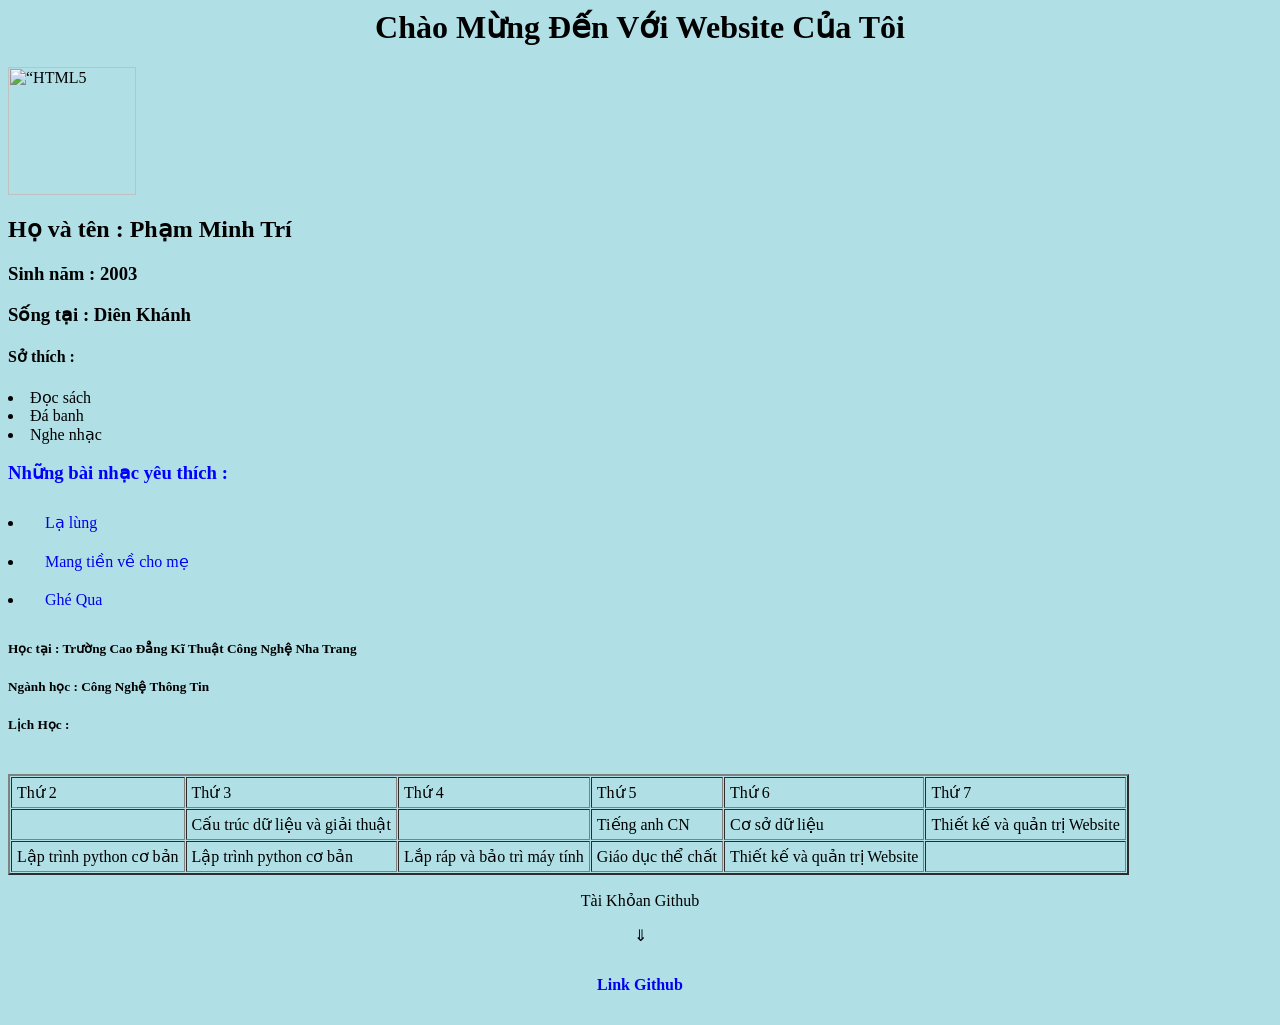
==== gioi-thieu.html @ 63fdd161 "Create gioi-thieu.html" ====
<html>
<body>
<body style="background-color:powderblue;">
  		<title>
        		Profile
  		</title>
<style>
  div.a{
  text-align: center;
  }
</style>
<div class="a">
               <h1>
               		Chào Mừng Đến Với Website Của Tôi
               </h1>
</div>
               <img src=https://avatars.githubusercontent.com/u/103323420?s=400&u=12b745312a41b7db3fab25d2dbd4dcf606dabef3&v=4=w1068-h667-no?authuser=0” alt=“HTML5 Icon” style=“width:128px;height:128px;”>
               <h2>
               		Họ và tên  : Phạm Minh Trí 
               </h2>
               <h3>
               		Sinh năm : 2003
			   </h3>
               <h3>
               		Sống tại : Diên Khánh
               </h3>
               <h4>
               		Sở thích :
               </h4>
               <li>
               		Đọc sách
               </li>
               <li>
               		Đá  banh
               </li>
               <li>
               		Nghe nhạc
               </li>
               <h3 style="color:blue;"> Những bài nhạc yêu thích :</h3>
<style>
a:link, a:visited {
  background-color: AntiqueWhite1;
  color:puple;
  padding: 10px 15px;
  text-align: center;
  text-decoration: none;
  display: inline-block;
}

a:hover, a:active {
  background-color: pink;
}
</style>
               <li>
               <a href = " https://www.youtube.com/watch?v=F5tS5m86bOI " > Lạ lùng </a>
               </li>
               <li>
               <a href = " https://www.youtube.com/watch?v=UVbv-PJXm14 " > Mang tiền về cho mẹ </a>
               </li>
               <li>
               <a href = " https://www.youtube.com/watch?v=zEWSSod0zTY " > Ghé Qua </a>
               </li>
               <h5>
            		Học tại : Trường Cao Đẳng Kĩ Thuật Công Nghệ Nha Trang
        	   </h5>
               <h5>
               		Ngành học : Công Nghệ Thông Tin
              </h5>
              <h5>
                    Lịch Học :
              </h5>
                    <table border="2" cellspacing="1" cellpadding="5">
          <tr>
              <td>Thứ 2</td>
              <td>Thứ 3</td>
              <td>Thứ 4</td>
              <td>Thứ 5</td>
              <td>Thứ 6</td>
              <td>Thứ 7</td>
          </tr>
          <tr>
              <td></td>
              <td>Cấu trúc dữ liệu và giải thuật</td>
              <td></td>
              <td>Tiếng anh CN</td>
              <td>Cơ sở dữ liệu</td>
              <td>Thiết kế và quản trị Website</td>
          </tr>
          <tr>
            <td>Lập trình python cơ bản</td>
              <td>Lập trình python cơ bản</td>
              <td>Lắp ráp và bảo trì máy tính</td>
              <td>Giáo dục thể chất</td>
              <td>Thiết kế và quản trị Website</td>
              <td></td>
          </tr>
      </table>
              
  <div class="a">
      <p> Tài Khỏan Github</p>
      <p>⇓<p>
      <h4>
      <a href= " https://github.com/PhamMinhTri20 " > Link Github </a>
      </h4>
  </div>
  
</body>
</html>
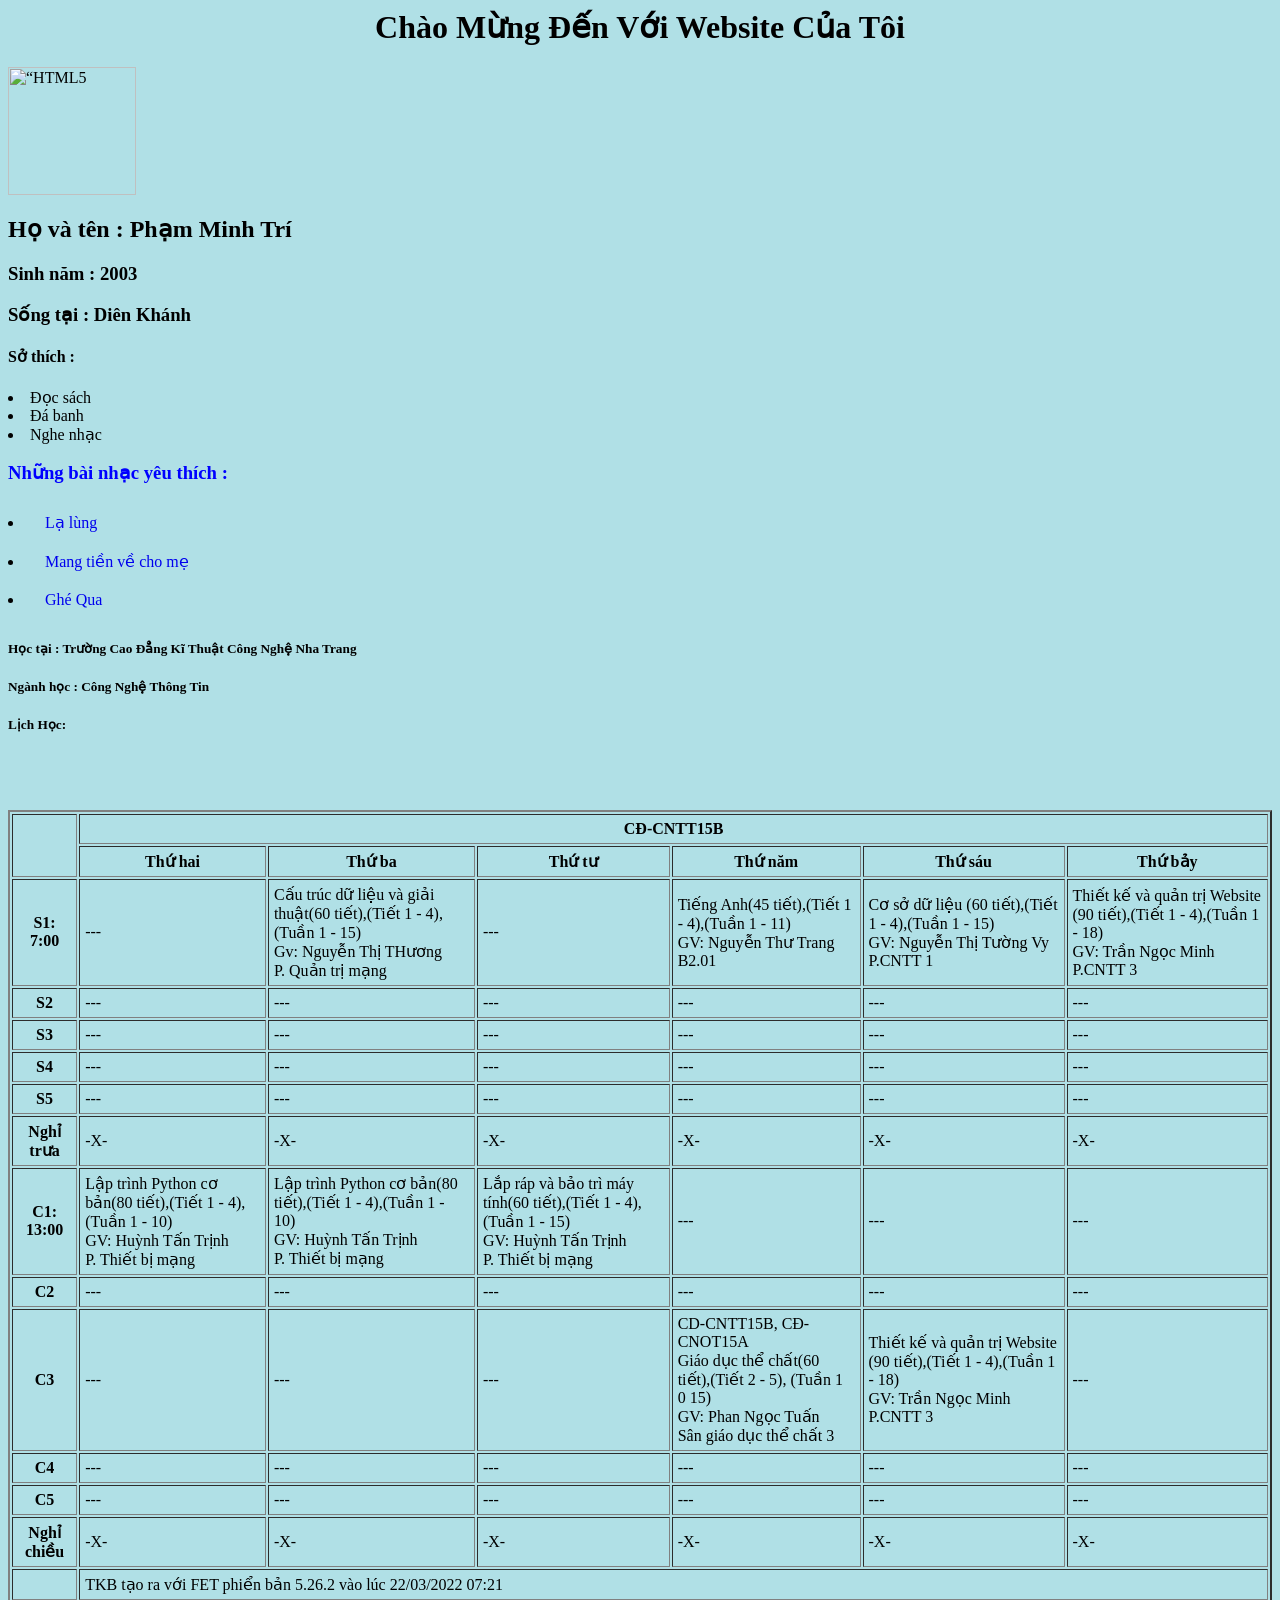
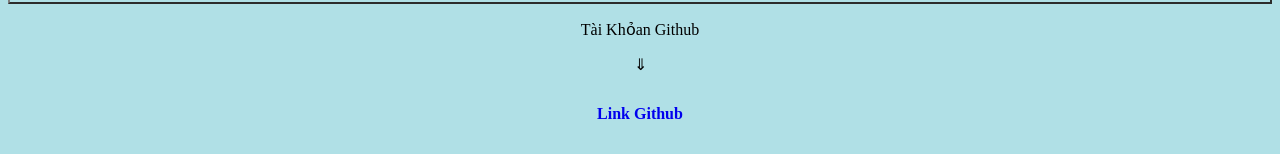
==== commit d32080df: "Update gioi-thieu.html" ====
--- a/gioi-thieu.html
+++ b/gioi-thieu.html
@@ -66,35 +66,137 @@
                <h5>
                		Ngành học : Công Nghệ Thông Tin
               </h5>
-              <h5>
-                    Lịch Học :
+             <h5>
+              Lịch Học:
               </h5>
-                    <table border="2" cellspacing="1" cellpadding="5">
-          <tr>
-              <td>Thứ 2</td>
-              <td>Thứ 3</td>
-              <td>Thứ 4</td>
-              <td>Thứ 5</td>
-              <td>Thứ 6</td>
-              <td>Thứ 7</td>
-          </tr>
-          <tr>
-              <td></td>
-              <td>Cấu trúc dữ liệu và giải thuật</td>
-              <td></td>
-              <td>Tiếng anh CN</td>
-              <td>Cơ sở dữ liệu</td>
-              <td>Thiết kế và quản trị Website</td>
-          </tr>
-          <tr>
-            <td>Lập trình python cơ bản</td>
-              <td>Lập trình python cơ bản</td>
-              <td>Lắp ráp và bảo trì máy tính</td>
-              <td>Giáo dục thể chất</td>
-              <td>Thiết kế và quản trị Website</td>
-              <td></td>
-          </tr>
-      </table>
+              <table border="2" cellspacing="2" cellpadding="5">
+    <tr>
+    	<td rowspan="2"></td>
+        <th colspan="6">CĐ-CNTT15B</th>
+    </tr>
+    <tr>
+ 
+        <th>Thứ hai</th>
+        <th>Thứ ba</th>
+        <th>Thứ tư</th> 
+        <th>Thứ năm</th>
+        <th>Thứ sáu</th>
+        <th>Thứ bảy</th>
+    </tr>
+    <tr>
+    	<th>S1: 7:00</th>
+    	<td>---</td>
+        <td>Cấu trúc dữ liệu và giải thuật(60 tiết),(Tiết 1 - 4),(Tuần 1 - 15)<br> Gv: Nguyễn Thị THương<br> P. Quản trị mạng</td>
+        <td>---</td>
+        <td>Tiếng Anh(45 tiết),(Tiết 1 - 4),(Tuần 1 - 11)<br> GV: Nguyễn Thư Trang <br> B2.01 </td>
+        <td>Cơ sở dữ liệu (60 tiết),(Tiết 1 - 4),(Tuần 1 - 15)<br>GV: Nguyễn Thị Tường Vy <br> P.CNTT 1</td>
+        <td>Thiết kế và quản trị Website (90 tiết),(Tiết 1 - 4),(Tuần 1 - 18) <br> GV: Trần Ngọc Minh <br> P.CNTT 3</td>
+    </tr>
+    <tr>
+    	<th>S2</th>
+        <td>---</td>
+        <td>---</td>
+        <td>---</td>
+        <td>---</td>
+        <td>---</td>
+        <td>---</td>
+    </tr>
+    <tr>
+    	<th>S3</th>
+        <td>---</td>
+        <td>---</td>
+        <td>---</td>
+        <td>---</td>
+        <td>---</td>
+        <td>---</td>
+    </tr>
+    <tr>
+    	<th>S4</th>
+        <td>---</td>
+        <td>---</td>
+        <td>---</td>
+        <td>---</td>
+        <td>---</td>
+        <td>---</td>
+    </tr>
+    <tr>
+    	<th>S5</th>
+        <td>---</td>
+        <td>---</td>
+        <td>---</td>
+        <td>---</td>
+        <td>---</td>
+        <td>---</td>
+    </tr>
+    <tr>
+    	<th>Nghỉ trưa</th>
+        <td>-X-</td>
+        <td>-X-</td>
+        <td>-X-</td>
+        <td>-X-</td>
+        <td>-X-</td>
+        <td>-X-</td>
+    </tr>
+    <tr>
+    	<th>C1: 13:00</th>
+        <td>Lập trình Python cơ bản(80 tiết),(Tiết 1 - 4),(Tuần 1 - 10) <br> GV: Huỳnh Tấn Trịnh <br> P. Thiết bị mạng</td>
+        <td>Lập trình Python cơ bản(80 tiết),(Tiết 1 - 4),(Tuần 1 - 10) <br> GV: Huỳnh Tấn Trịnh <br> P. Thiết bị mạng</td>
+        <td>Lắp ráp và bảo trì máy tính(60 tiết),(Tiết 1 - 4),(Tuần 1 - 15) <br> GV: Huỳnh Tấn Trịnh <br> P. Thiết bị mạng</td>
+        <td>---</td>
+        <td>---</td>
+        <td>---</td>
+    </tr>
+    <tr>
+    	<th>C2</th>
+        <td>---</td>
+        <td>---</td>
+        <td>---</td>
+        <td>---</td>
+        <td>---</td>
+        <td>---</td>
+    </tr>
+    <tr>
+    	<th>C3</th>
+        <td>---</td>
+        <td>---</td>
+        <td>---</td>
+        <td>CD-CNTT15B, CĐ-CNOT15A <br> Giáo dục thể chất(60 tiết),(Tiết 2 - 5), (Tuần 1 0 15) <br> GV: Phan Ngọc Tuấn <br> Sân giáo dục thể chất 3</td>
+        <td>Thiết kế và quản trị Website (90 tiết),(Tiết 1 - 4),(Tuần 1 - 18) <br> GV: Trần Ngọc Minh <br> P.CNTT 3</td>
+        <td>---</td>
+    </tr>
+    <tr>
+    	<th>C4</th>
+        <td>---</td>
+        <td>---</td>
+        <td>---</td>
+        <td>---</td>
+        <td>---</td>
+        <td>---</td>
+    </tr>
+    <tr>
+    	<th>C5</th>
+        <td>---</td>
+        <td>---</td>
+        <td>---</td>
+        <td>---</td>
+        <td>---</td>
+        <td>---</td>
+    </tr>
+    <tr>
+    	<th>Nghỉ chiều</th>
+        <td>-X-</td>
+        <td>-X-</td>
+        <td>-X-</td>
+        <td>-X-</td>
+        <td>-X-</td>
+        <td>-X-</td>
+    </tr>
+    <tr>
+    	<td></td>
+        <td colspan="6">TKB tạo ra với FET phiển bản 5.26.2 vào lúc 22/03/2022 07:21</td>
+    </tr>
+    
+</table>
               
   <div class="a">
       <p> Tài Khỏan Github</p>
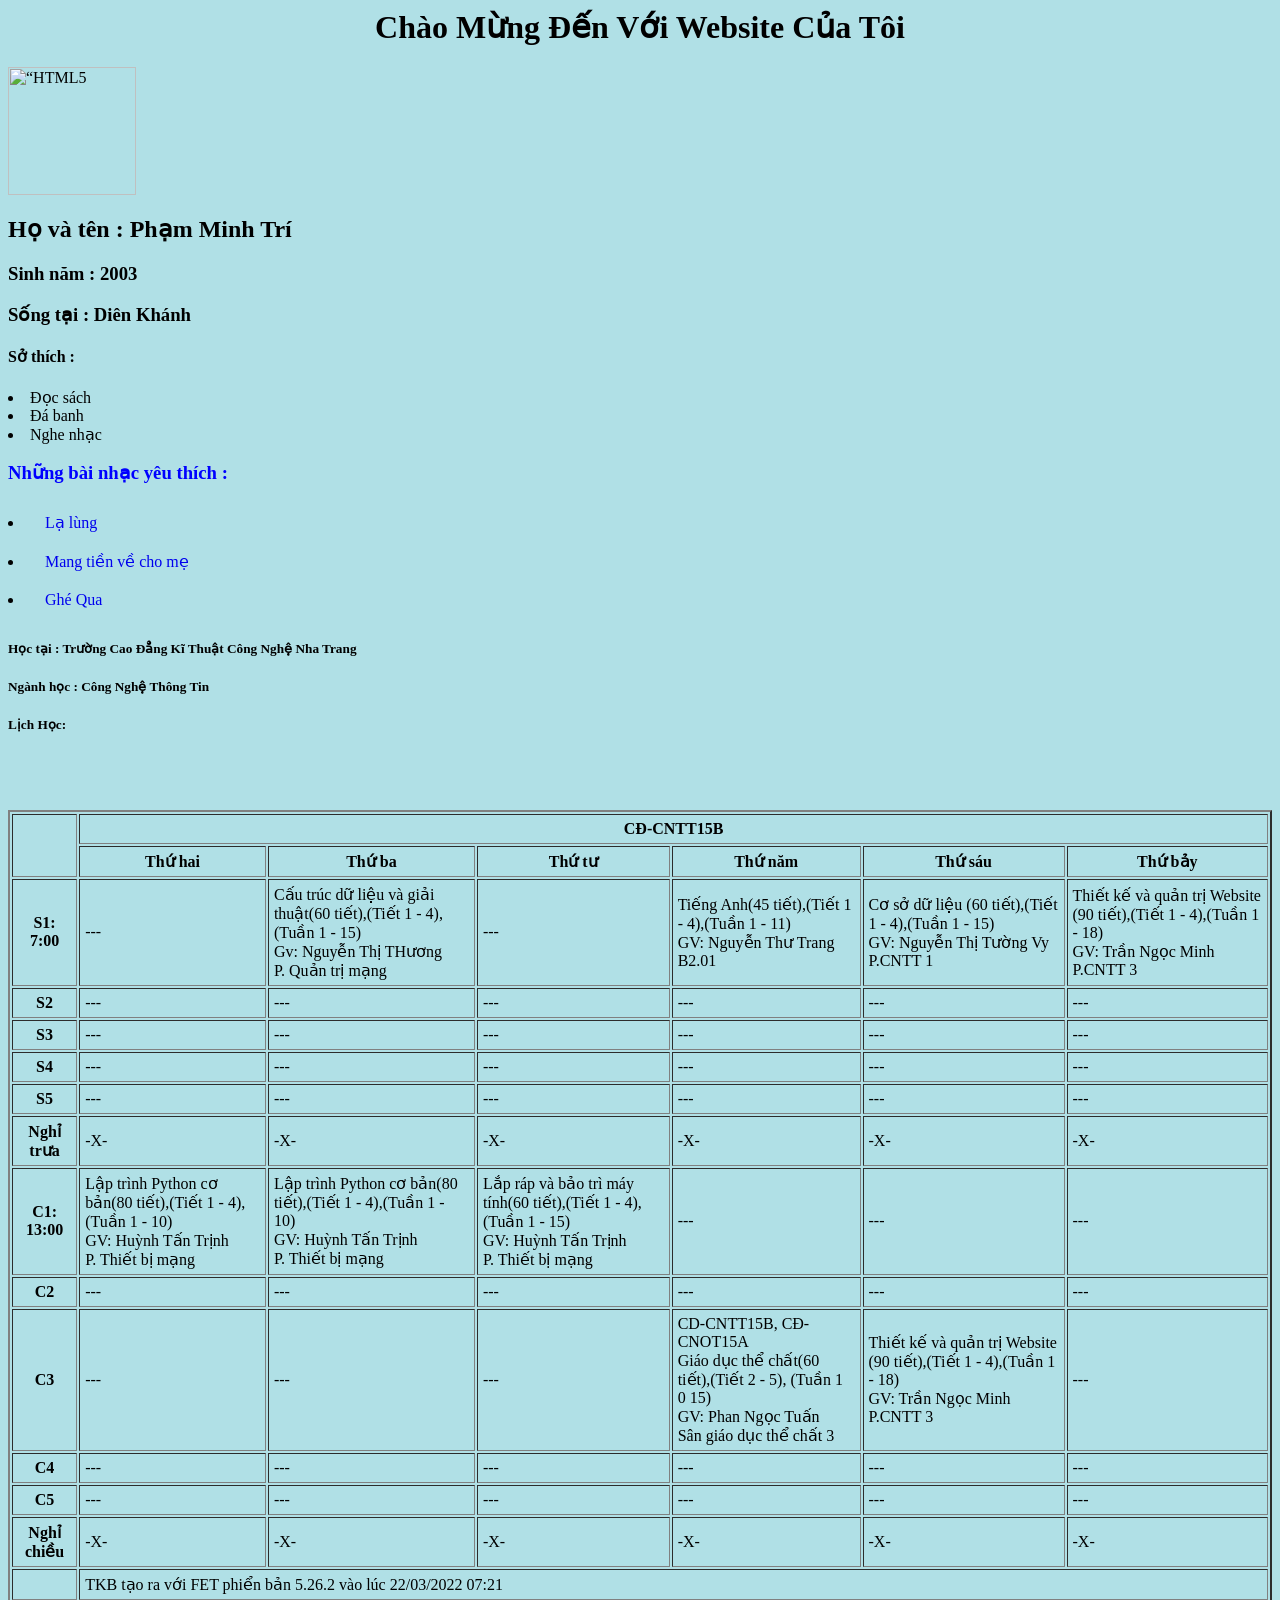
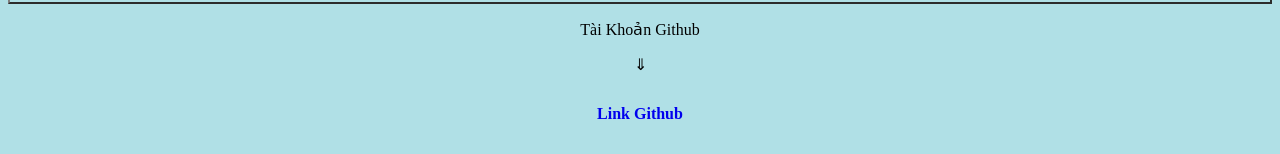
==== commit b7659bcc: "Update gioi-thieu.html" ====
--- a/gioi-thieu.html
+++ b/gioi-thieu.html
@@ -199,7 +199,7 @@
 </table>
               
   <div class="a">
-      <p> Tài Khỏan Github</p>
+      <p> Tài Khoản Github</p>
       <p>⇓<p>
       <h4>
       <a href= " https://github.com/PhamMinhTri20 " > Link Github </a>
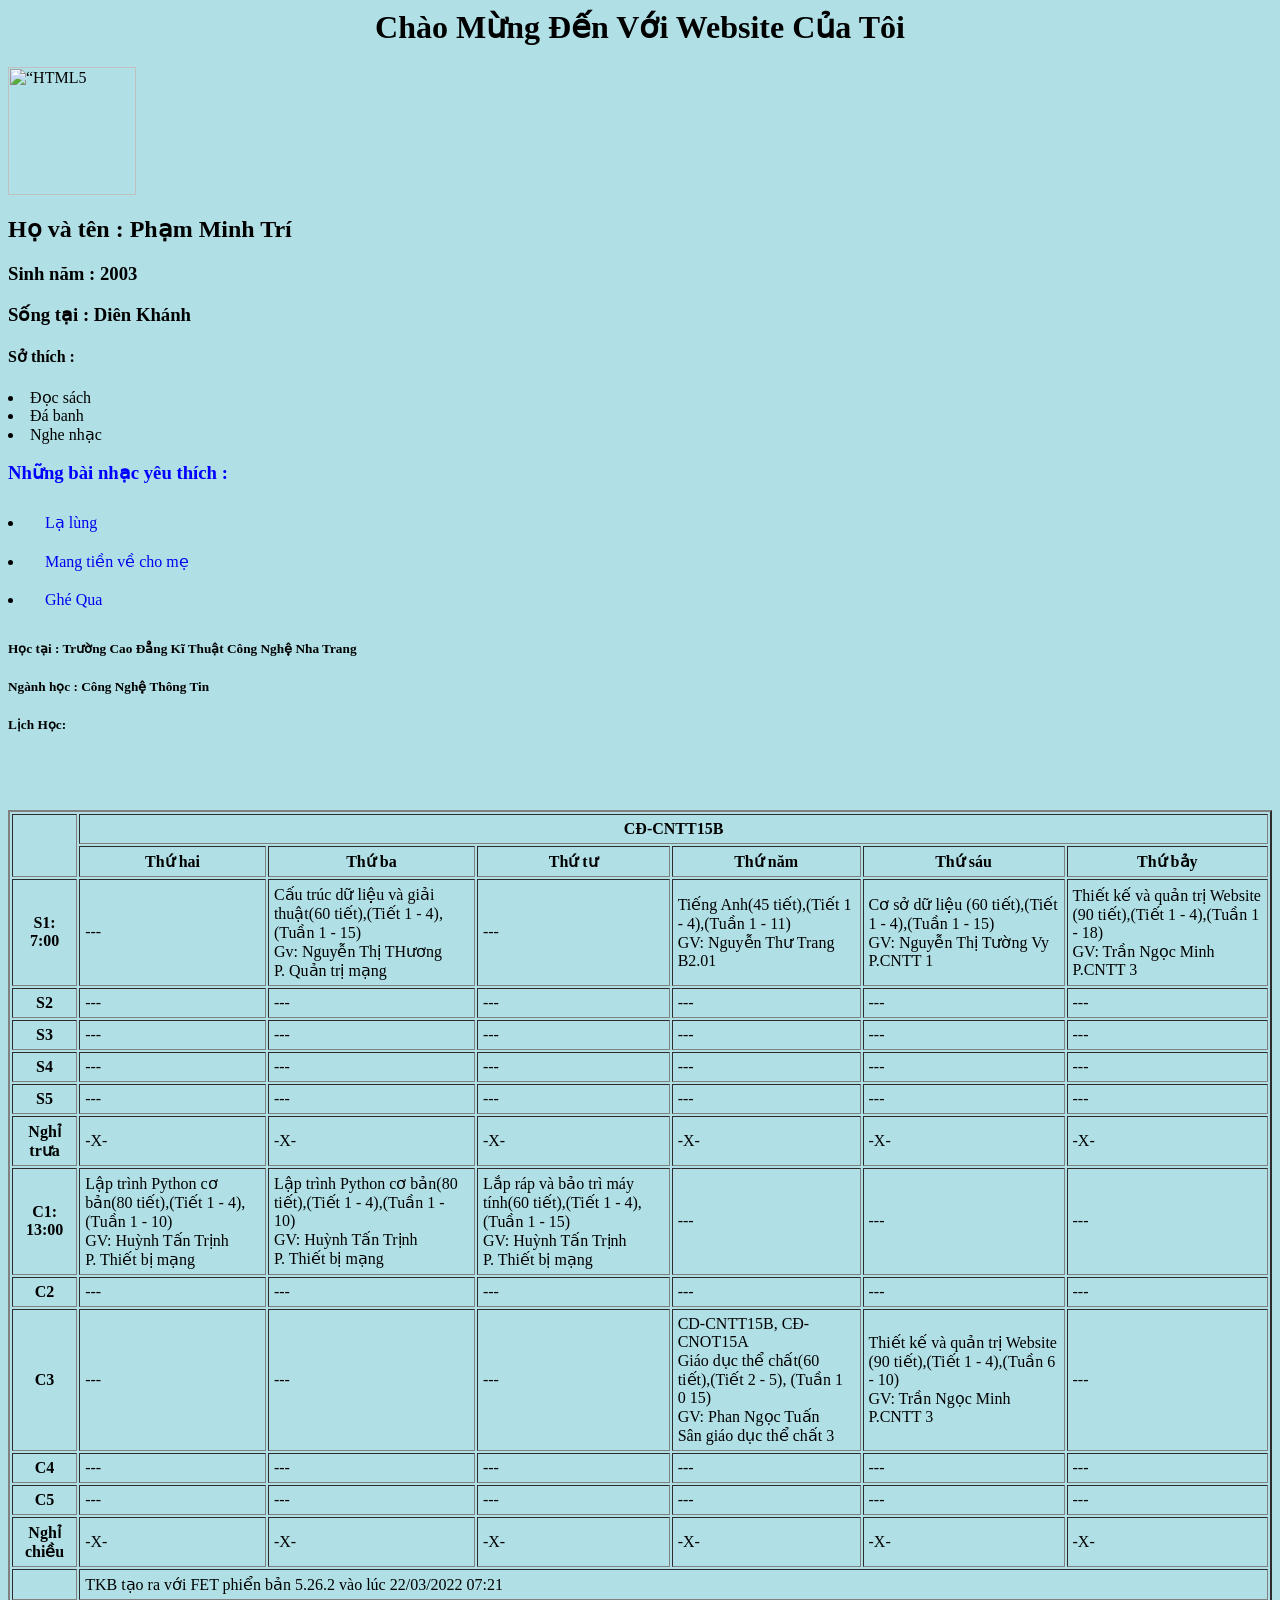
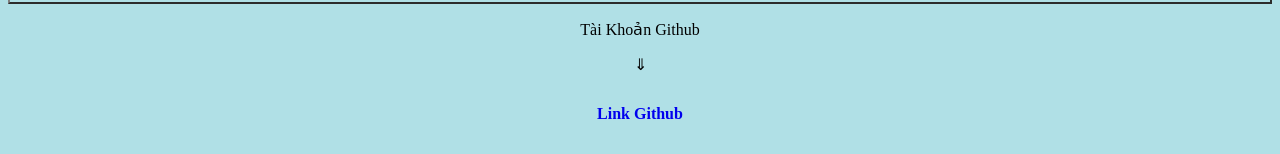
==== commit 7c6caca9: "Update gioi-thieu.html" ====
--- a/gioi-thieu.html
+++ b/gioi-thieu.html
@@ -161,7 +161,7 @@
         <td>---</td>
         <td>---</td>
         <td>CD-CNTT15B, CĐ-CNOT15A <br> Giáo dục thể chất(60 tiết),(Tiết 2 - 5), (Tuần 1 0 15) <br> GV: Phan Ngọc Tuấn <br> Sân giáo dục thể chất 3</td>
-        <td>Thiết kế và quản trị Website (90 tiết),(Tiết 1 - 4),(Tuần 1 - 18) <br> GV: Trần Ngọc Minh <br> P.CNTT 3</td>
+        <td>Thiết kế và quản trị Website (90 tiết),(Tiết 1 - 4),(Tuần 6 - 10) <br> GV: Trần Ngọc Minh <br> P.CNTT 3</td>
         <td>---</td>
     </tr>
     <tr>
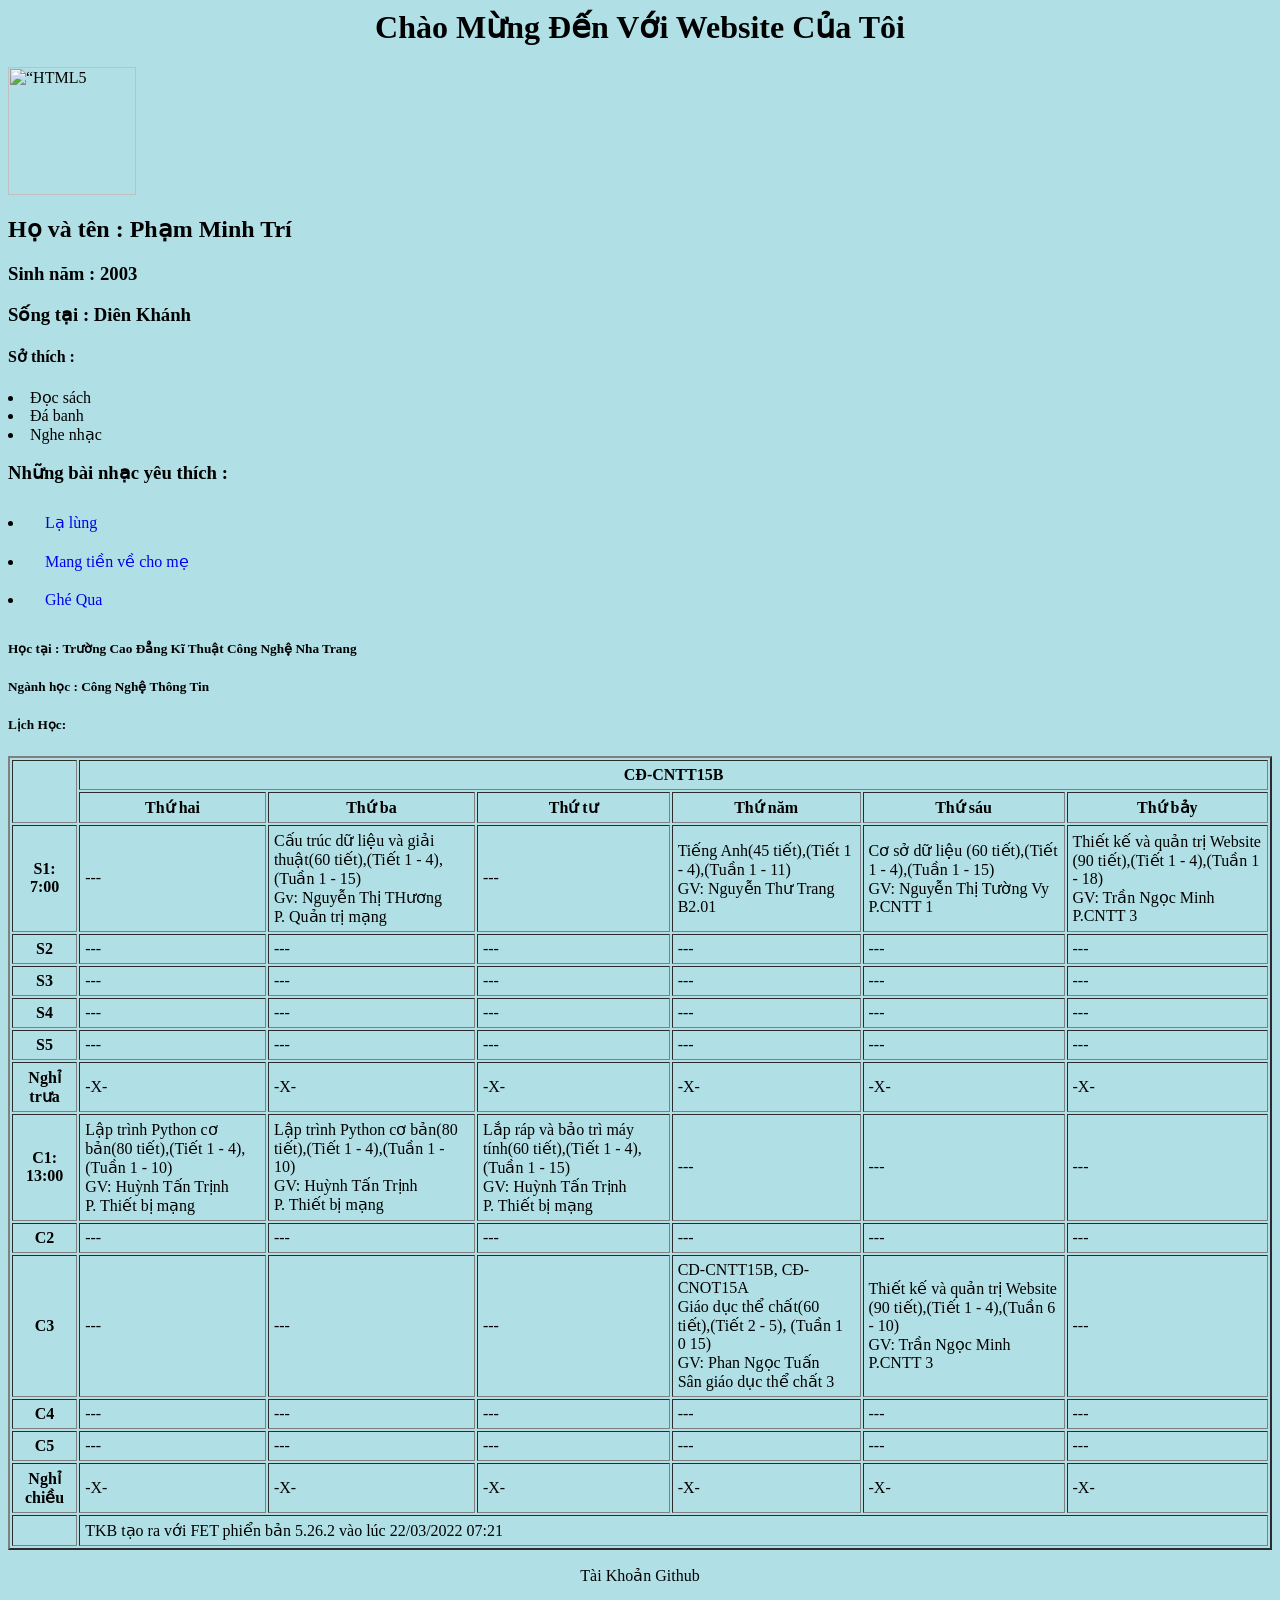
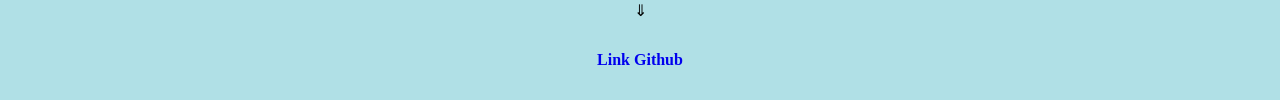
==== commit c43fda6f: "Update gioi-thieu.html" ====
--- a/gioi-thieu.html
+++ b/gioi-thieu.html
@@ -1,210 +1,213 @@
 <html>
-<body>
-<body style="background-color:powderblue;">
-  		<title>
-        		Profile
-  		</title>
-<style>
-  div.a{
-  text-align: center;
-  }
-</style>
-<div class="a">
-               <h1>
-               		Chào Mừng Đến Với Website Của Tôi
-               </h1>
-</div>
-               <img src=https://avatars.githubusercontent.com/u/103323420?s=400&u=12b745312a41b7db3fab25d2dbd4dcf606dabef3&v=4=w1068-h667-no?authuser=0” alt=“HTML5 Icon” style=“width:128px;height:128px;”>
-               <h2>
-               		Họ và tên  : Phạm Minh Trí 
-               </h2>
-               <h3>
-               		Sinh năm : 2003
-			   </h3>
-               <h3>
-               		Sống tại : Diên Khánh
-               </h3>
-               <h4>
-               		Sở thích :
-               </h4>
-               <li>
-               		Đọc sách
-               </li>
-               <li>
-               		Đá  banh
-               </li>
-               <li>
-               		Nghe nhạc
-               </li>
-               <h3 style="color:blue;"> Những bài nhạc yêu thích :</h3>
-<style>
-a:link, a:visited {
-  background-color: AntiqueWhite1;
-  color:puple;
-  padding: 10px 15px;
-  text-align: center;
-  text-decoration: none;
-  display: inline-block;
-}
+    <head>
+        <title>Profile</title>
+    </head>
+    <body>
+    <body style="background-color:powderblue;">
+    <style>
+    div.a{
+    text-align: center;
+    }
 
-a:hover, a:active {
-  background-color: pink;
-}
-</style>
-               <li>
-               <a href = " https://www.youtube.com/watch?v=F5tS5m86bOI " > Lạ lùng </a>
-               </li>
-               <li>
-               <a href = " https://www.youtube.com/watch?v=UVbv-PJXm14 " > Mang tiền về cho mẹ </a>
-               </li>
-               <li>
-               <a href = " https://www.youtube.com/watch?v=zEWSSod0zTY " > Ghé Qua </a>
-               </li>
-               <h5>
-            		Học tại : Trường Cao Đẳng Kĩ Thuật Công Nghệ Nha Trang
-        	   </h5>
-               <h5>
-               		Ngành học : Công Nghệ Thông Tin
-              </h5>
-             <h5>
-              Lịch Học:
-              </h5>
-              <table border="2" cellspacing="2" cellpadding="5">
-    <tr>
-    	<td rowspan="2"></td>
-        <th colspan="6">CĐ-CNTT15B</th>
-    </tr>
-    <tr>
- 
-        <th>Thứ hai</th>
-        <th>Thứ ba</th>
-        <th>Thứ tư</th> 
-        <th>Thứ năm</th>
-        <th>Thứ sáu</th>
-        <th>Thứ bảy</th>
-    </tr>
-    <tr>
-    	<th>S1: 7:00</th>
-    	<td>---</td>
-        <td>Cấu trúc dữ liệu và giải thuật(60 tiết),(Tiết 1 - 4),(Tuần 1 - 15)<br> Gv: Nguyễn Thị THương<br> P. Quản trị mạng</td>
-        <td>---</td>
-        <td>Tiếng Anh(45 tiết),(Tiết 1 - 4),(Tuần 1 - 11)<br> GV: Nguyễn Thư Trang <br> B2.01 </td>
-        <td>Cơ sở dữ liệu (60 tiết),(Tiết 1 - 4),(Tuần 1 - 15)<br>GV: Nguyễn Thị Tường Vy <br> P.CNTT 1</td>
-        <td>Thiết kế và quản trị Website (90 tiết),(Tiết 1 - 4),(Tuần 1 - 18) <br> GV: Trần Ngọc Minh <br> P.CNTT 3</td>
-    </tr>
-    <tr>
-    	<th>S2</th>
-        <td>---</td>
-        <td>---</td>
-        <td>---</td>
-        <td>---</td>
-        <td>---</td>
-        <td>---</td>
-    </tr>
-    <tr>
-    	<th>S3</th>
-        <td>---</td>
-        <td>---</td>
-        <td>---</td>
-        <td>---</td>
-        <td>---</td>
-        <td>---</td>
-    </tr>
-    <tr>
-    	<th>S4</th>
-        <td>---</td>
-        <td>---</td>
-        <td>---</td>
-        <td>---</td>
-        <td>---</td>
-        <td>---</td>
-    </tr>
-    <tr>
-    	<th>S5</th>
-        <td>---</td>
-        <td>---</td>
-        <td>---</td>
-        <td>---</td>
-        <td>---</td>
-        <td>---</td>
-    </tr>
-    <tr>
-    	<th>Nghỉ trưa</th>
-        <td>-X-</td>
-        <td>-X-</td>
-        <td>-X-</td>
-        <td>-X-</td>
-        <td>-X-</td>
-        <td>-X-</td>
-    </tr>
-    <tr>
-    	<th>C1: 13:00</th>
-        <td>Lập trình Python cơ bản(80 tiết),(Tiết 1 - 4),(Tuần 1 - 10) <br> GV: Huỳnh Tấn Trịnh <br> P. Thiết bị mạng</td>
-        <td>Lập trình Python cơ bản(80 tiết),(Tiết 1 - 4),(Tuần 1 - 10) <br> GV: Huỳnh Tấn Trịnh <br> P. Thiết bị mạng</td>
-        <td>Lắp ráp và bảo trì máy tính(60 tiết),(Tiết 1 - 4),(Tuần 1 - 15) <br> GV: Huỳnh Tấn Trịnh <br> P. Thiết bị mạng</td>
-        <td>---</td>
-        <td>---</td>
-        <td>---</td>
-    </tr>
-    <tr>
-    	<th>C2</th>
-        <td>---</td>
-        <td>---</td>
-        <td>---</td>
-        <td>---</td>
-        <td>---</td>
-        <td>---</td>
-    </tr>
-    <tr>
-    	<th>C3</th>
-        <td>---</td>
-        <td>---</td>
-        <td>---</td>
-        <td>CD-CNTT15B, CĐ-CNOT15A <br> Giáo dục thể chất(60 tiết),(Tiết 2 - 5), (Tuần 1 0 15) <br> GV: Phan Ngọc Tuấn <br> Sân giáo dục thể chất 3</td>
-        <td>Thiết kế và quản trị Website (90 tiết),(Tiết 1 - 4),(Tuần 6 - 10) <br> GV: Trần Ngọc Minh <br> P.CNTT 3</td>
-        <td>---</td>
-    </tr>
-    <tr>
-    	<th>C4</th>
-        <td>---</td>
-        <td>---</td>
-        <td>---</td>
-        <td>---</td>
-        <td>---</td>
-        <td>---</td>
-    </tr>
-    <tr>
-    	<th>C5</th>
-        <td>---</td>
-        <td>---</td>
-        <td>---</td>
-        <td>---</td>
-        <td>---</td>
-        <td>---</td>
-    </tr>
-    <tr>
-    	<th>Nghỉ chiều</th>
-        <td>-X-</td>
-        <td>-X-</td>
-        <td>-X-</td>
-        <td>-X-</td>
-        <td>-X-</td>
-        <td>-X-</td>
-    </tr>
-    <tr>
-    	<td></td>
-        <td colspan="6">TKB tạo ra với FET phiển bản 5.26.2 vào lúc 22/03/2022 07:21</td>
-    </tr>
+    h1:hover{
+        color: blueviolet;
+    }
+    </style>
+    <div class="a">
+                <h1>
+                        Chào Mừng Đến Với Website Của Tôi
+                </h1>
+    </div>
+                <img src=https://avatars.githubusercontent.com/u/103323420?s=400&u=12b745312a41b7db3fab25d2dbd4dcf606dabef3&v=4=w1068-h667-no?authuser=0” alt=“HTML5 Icon” style=“width:128px;height:128px;”>
+                <h2>
+                        Họ và tên  : Phạm Minh Trí 
+                </h2>
+                <h3>
+                        Sinh năm : 2003
+                </h3>
+                <h3>
+                        Sống tại : Diên Khánh
+                </h3>
+                <h4>
+                        Sở thích :
+                </h4>
+                <li>
+                        Đọc sách
+                </li>
+                <li>
+                        Đá  banh
+                </li>
+                <li>
+                        Nghe nhạc
+                </li>
+                <h3> Những bài nhạc yêu thích :</h3>
+    <style>
+    a:link, a:visited {
+    background-color: AntiqueWhite1;
+    padding: 10px 15px;
+    text-align: center;
+    text-decoration: none;
+    display: inline-block;
+    }
+
+    a:hover, a:active {
+    background-color: pink;
+    }
+    </style>
+                <li>
+                <a href = " https://www.youtube.com/watch?v=F5tS5m86bOI " > Lạ lùng </a>
+                </li>
+                <li>
+                <a href = " https://www.youtube.com/watch?v=UVbv-PJXm14 " > Mang tiền về cho mẹ </a>
+                </li>
+                <li>
+                <a href = " https://www.youtube.com/watch?v=zEWSSod0zTY " > Ghé Qua </a>
+                </li>
+                <h5>
+                        Học tại : Trường Cao Đẳng Kĩ Thuật Công Nghệ Nha Trang
+                </h5>
+                <h5>
+                        Ngành học : Công Nghệ Thông Tin
+                </h5>
+                <h5>
+                Lịch Học:
+                </h5>
+                <table border="2" cellspacing="2" cellpadding="5">
+        <tr>
+            <td rowspan="2"></td>
+            <th colspan="6">CĐ-CNTT15B</th>
+        </tr>
+        <tr>
     
-</table>
-              
-  <div class="a">
-      <p> Tài Khoản Github</p>
-      <p>⇓<p>
-      <h4>
-      <a href= " https://github.com/PhamMinhTri20 " > Link Github </a>
-      </h4>
-  </div>
-  
+            <th>Thứ hai</th>
+            <th>Thứ ba</th>
+            <th>Thứ tư</th> 
+            <th>Thứ năm</th>
+            <th>Thứ sáu</th>
+            <th>Thứ bảy</th>
+        </tr>
+        <tr>
+            <th>S1: 7:00</th>
+            <td>---</td>
+            <td>Cấu trúc dữ liệu và giải thuật(60 tiết),(Tiết 1 - 4),(Tuần 1 - 15)<br> Gv: Nguyễn Thị THương<br> P. Quản trị mạng</td>
+            <td>---</td>
+            <td>Tiếng Anh(45 tiết),(Tiết 1 - 4),(Tuần 1 - 11)<br> GV: Nguyễn Thư Trang <br> B2.01 </td>
+            <td>Cơ sở dữ liệu (60 tiết),(Tiết 1 - 4),(Tuần 1 - 15)<br>GV: Nguyễn Thị Tường Vy <br> P.CNTT 1</td>
+            <td>Thiết kế và quản trị Website (90 tiết),(Tiết 1 - 4),(Tuần 1 - 18) <br> GV: Trần Ngọc Minh <br> P.CNTT 3</td>
+        </tr>
+        <tr>
+            <th>S2</th>
+            <td>---</td>
+            <td>---</td>
+            <td>---</td>
+            <td>---</td>
+            <td>---</td>
+            <td>---</td>
+        </tr>
+        <tr>
+            <th>S3</th>
+            <td>---</td>
+            <td>---</td>
+            <td>---</td>
+            <td>---</td>
+            <td>---</td>
+            <td>---</td>
+        </tr>
+        <tr>
+            <th>S4</th>
+            <td>---</td>
+            <td>---</td>
+            <td>---</td>
+            <td>---</td>
+            <td>---</td>
+            <td>---</td>
+        </tr>
+        <tr>
+            <th>S5</th>
+            <td>---</td>
+            <td>---</td>
+            <td>---</td>
+            <td>---</td>
+            <td>---</td>
+            <td>---</td>
+        </tr>
+        <tr>
+            <th>Nghỉ trưa</th>
+            <td>-X-</td>
+            <td>-X-</td>
+            <td>-X-</td>
+            <td>-X-</td>
+            <td>-X-</td>
+            <td>-X-</td>
+        </tr>
+        <tr>
+            <th>C1: 13:00</th>
+            <td>Lập trình Python cơ bản(80 tiết),(Tiết 1 - 4),(Tuần 1 - 10) <br> GV: Huỳnh Tấn Trịnh <br> P. Thiết bị mạng</td>
+            <td>Lập trình Python cơ bản(80 tiết),(Tiết 1 - 4),(Tuần 1 - 10) <br> GV: Huỳnh Tấn Trịnh <br> P. Thiết bị mạng</td>
+            <td>Lắp ráp và bảo trì máy tính(60 tiết),(Tiết 1 - 4),(Tuần 1 - 15) <br> GV: Huỳnh Tấn Trịnh <br> P. Thiết bị mạng</td>
+            <td>---</td>
+            <td>---</td>
+            <td>---</td>
+        </tr>
+        <tr>
+            <th>C2</th>
+            <td>---</td>
+            <td>---</td>
+            <td>---</td>
+            <td>---</td>
+            <td>---</td>
+            <td>---</td>
+        </tr>
+        <tr>
+            <th>C3</th>
+            <td>---</td>
+            <td>---</td>
+            <td>---</td>
+            <td>CD-CNTT15B, CĐ-CNOT15A <br> Giáo dục thể chất(60 tiết),(Tiết 2 - 5), (Tuần 1 0 15) <br> GV: Phan Ngọc Tuấn <br> Sân giáo dục thể chất 3</td>
+            <td>Thiết kế và quản trị Website (90 tiết),(Tiết 1 - 4),(Tuần 6 - 10) <br> GV: Trần Ngọc Minh <br> P.CNTT 3</td>
+            <td>---</td>
+        </tr>
+        <tr>
+            <th>C4</th>
+            <td>---</td>
+            <td>---</td>
+            <td>---</td>
+            <td>---</td>
+            <td>---</td>
+            <td>---</td>
+        </tr>
+        <tr>
+            <th>C5</th>
+            <td>---</td>
+            <td>---</td>
+            <td>---</td>
+            <td>---</td>
+            <td>---</td>
+            <td>---</td>
+        </tr>
+        <tr>
+            <th>Nghỉ chiều</th>
+            <td>-X-</td>
+            <td>-X-</td>
+            <td>-X-</td>
+            <td>-X-</td>
+            <td>-X-</td>
+            <td>-X-</td>
+        </tr>
+        <tr>
+            <td></td>
+            <td colspan="6">TKB tạo ra với FET phiển bản 5.26.2 vào lúc 22/03/2022 07:21</td>
+        </tr>
+        
+    </table>
+                
+    <div class="a">
+        <p> Tài Khoản Github</p>
+        <p>⇓<p>
+        <h4>
+        <a href= " https://github.com/PhamMinhTri20 " > Link Github </a>
+        </h4>
+    </div>
+    
 </body>
 </html>
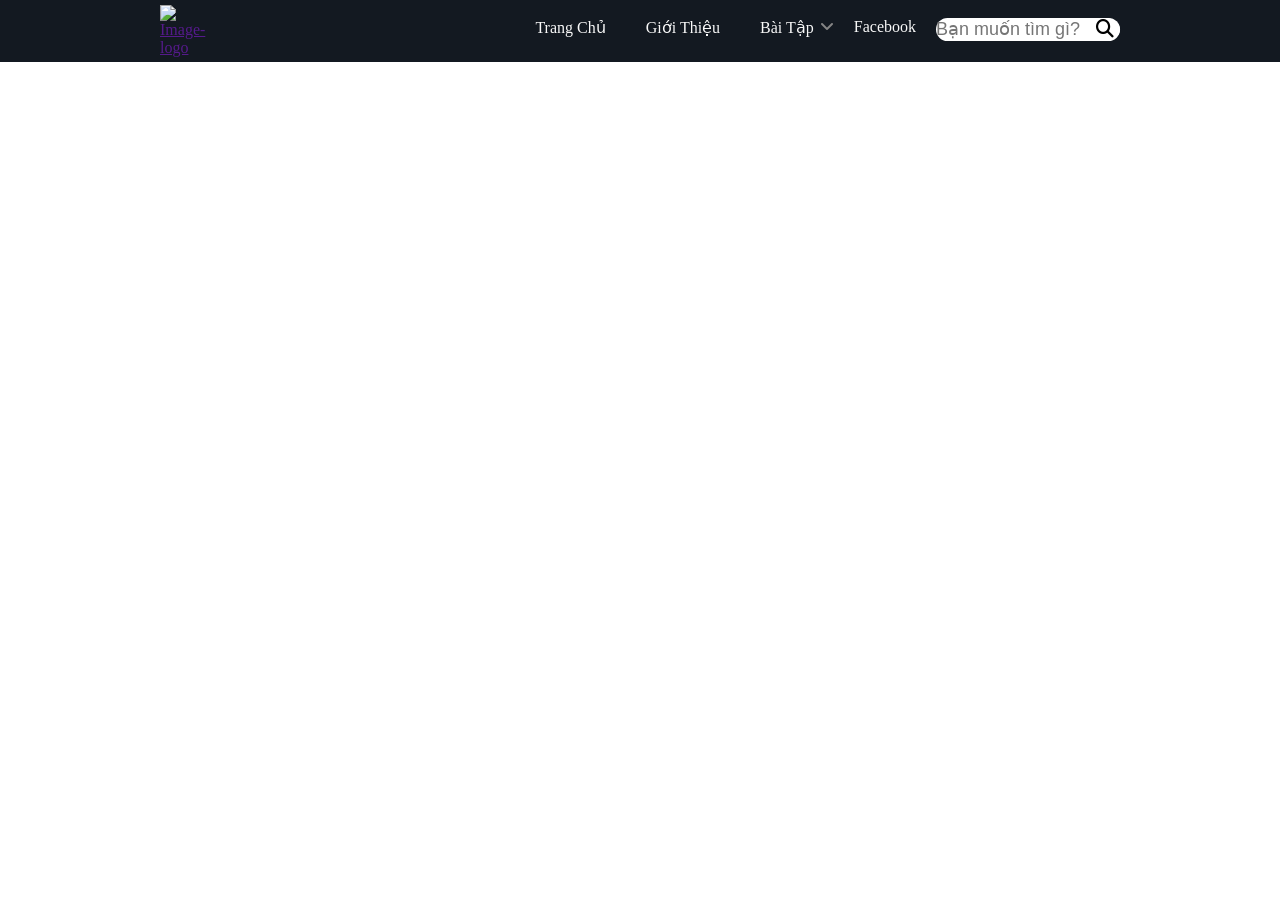
==== commit ae7859c6: "Update gioi-thieu.html" ====
--- a/gioi-thieu.html
+++ b/gioi-thieu.html
@@ -1,213 +1,237 @@
-<html>
-    <head>
-        <title>Profile</title>
-    </head>
-    <body>
-    <body style="background-color:powderblue;">
+<!DOCTYPE html>
+<html lang="en">
+<head>
+    <meta charset="UTF-8">
+    <meta http-equiv="X-UA-Compatible" content="IE=edge">
+    <meta name="viewport" content="width=device-width, initial-scale=1.0">
+    <link rel="stylesheet" href="https://cdnjs.cloudflare.com/ajax/libs/font-awesome/6.1.1/css/all.min.css">
+    <script src="https://code.jquery.com/jquery-3.5.1.js"></script>
+    <title>Hello</title>
     <style>
-    div.a{
+body {
+    background-image: url('https://www.lg.com/vn/images/FN6/AV-TONEFree-FN6-29-Selectable-Colors-Desktop.jpg');
+    background-repeat: no-repeat;
+    background-attachment: fixed;
+    background-size: 100% 100%;
+    display: block;
+    margin: 0px;
+    margin-top: 0px;
+    margin-right: 0px;
+    margin-bottom: 0px;
+    margin-left: 0px;
+}
+.container{
+    max-width: 960px;
+    margin: 0px auto;
+}
+  #header{
+    background-color: #131921;
+}
+nav{
+    display: flex;
+    justify-content: space-between;
+    justify-items: center;
+}
+#logo{
+    padding: 5px 0px;
+}
+#logo img{
+    max-width: 50px;
+    height: auto;
+}
+
+#main-menu{
+    display: flex;
+    list-style: none;
+    margin: 0;
+    padding: 0;
+}
+#main-menu li{
+    position: relative;
+}
+#main-menu li a{
+    color: #f8f8f8;
+    display: block;
+    padding: 18px 20px;
+    text-decoration: none;
+}
+#main-menu ul.sub-menu{
+    position: absolute;
+    background-color: #131921;
+    padding: 15px 0px;
+    list-style: none;
+    width: 200px;
+    border: 1px solid;
+    display: none;
+}
+#main-menu li:hover>ul.sub-menu{
+    display: block;
+}
+#main-menu ul.sub-menu a{
+    padding: 8px 15px;
+    border: 1px solid #d3cbff;
+    left: 0;
+}
+#main-menu ul.sub-menu li:hover>a{
+    border-bottom: 1px solid #6e6e6e;
+}
+#main-menu ul.sub-menu li:last-child a{
+    border: none;
+}
+#main-menu ul.sub-menu ul.sub-menu{
+    left: 200px;
+    top : -15px;
+}
+#main-menu>li>a{
+    position: relative;
+}
+#main-menu>li>a::before{
+    content: "";
+    height: 4px;
+    width: 0px;
+    background: rgb(9, 255, 0);
+    position: absolute;
+    bottom: 0px;
+    left: 0px;
+    transition: 0.25s cubic-bezier(0.075, 0.82, 0.165, 1);
+}
+#main-menu>li:hover>a::before{
+    width: 100%;
+}
+#main-menu>li.has-child::after{
+    font-family: "Font Awesome 5 Free";
+    font-weight: 900;
+    content: "\f107";
+    color: #858585;
+    position: absolute;
+    top: 0px;
+    right: 0px;
+    padding: 18px 0px;
+}
+#main-menu .sub-menu li:hover>a{
+    color: crimson;
+}
+#main-menu .sub-menu>li.has-child::after{
+    font-family: "Font Awesome 5 Free";
+    font-weight: 900;
+    content: "\f105";
+    color: #858585;
+    position: absolute;
+    top: 0px;
+    right: 10px;
+    padding: 8px 0px; 
+}
+#main-menu .sub-menu>li.has-child:hover::after{
+    color: crimson;
+}
+#search-box{
+    background: #fff;
+    border-radius: 30px;
+}
+#search-box #search-text{
+    border: none;
+    outline: none;
+    background: none;
+    font-size: 18px;
+    width: 0;
+    padding: 0;
+    transition: all 0.25s ease-in-out;
+}
+#search-box #search-text, #search-box #search-text:valid{
+    width: 150px;
+    }
+#search-box #search-btn{
+    background-color: rgb(255, 255, 255);
+    cursor: pointer;
+    border: none;
+    border-radius: 50%;
+    font-size: 18px;
+}
+#toggle {
+        display: none;
+        background: #131921;
+        color: #fff;
+        text-align: right;
+        padding: 10px;
+        font-size: 20px;
+        cursor: pointer;
+    }
+
+#text{
     text-align: center;
+}
+    @media screen and (max-width: 768px) {
+        #main-menu {
+            flex-direction: column;
+            text-align: center;
+        }
+        #toggle {
+            display: block;
+        }
+        nav {
+            display: none;
+        }
     }
-
-    h1:hover{
-        color: blueviolet;
-    }
+</style>
+    <script>
+        $(document).ready(function() {
+            $('#toggle').click(function() {
+                $('nav').slideToggle();
+            });
+        })
+    </script>
     </style>
-    <div class="a">
-                <h1>
-                        Chào Mừng Đến Với Website Của Tôi
-                </h1>
-    </div>
-                <img src=https://avatars.githubusercontent.com/u/103323420?s=400&u=12b745312a41b7db3fab25d2dbd4dcf606dabef3&v=4=w1068-h667-no?authuser=0” alt=“HTML5 Icon” style=“width:128px;height:128px;”>
-                <h2>
-                        Họ và tên  : Phạm Minh Trí 
-                </h2>
-                <h3>
-                        Sinh năm : 2003
-                </h3>
-                <h3>
-                        Sống tại : Diên Khánh
-                </h3>
-                <h4>
-                        Sở thích :
-                </h4>
-                <li>
-                        Đọc sách
-                </li>
-                <li>
-                        Đá  banh
-                </li>
-                <li>
-                        Nghe nhạc
-                </li>
-                <h3> Những bài nhạc yêu thích :</h3>
-    <style>
-    a:link, a:visited {
-    background-color: AntiqueWhite1;
-    padding: 10px 15px;
-    text-align: center;
-    text-decoration: none;
-    display: inline-block;
-    }
-
-    a:hover, a:active {
-    background-color: pink;
-    }
-    </style>
-                <li>
-                <a href = " https://www.youtube.com/watch?v=F5tS5m86bOI " > Lạ lùng </a>
-                </li>
-                <li>
-                <a href = " https://www.youtube.com/watch?v=UVbv-PJXm14 " > Mang tiền về cho mẹ </a>
-                </li>
-                <li>
-                <a href = " https://www.youtube.com/watch?v=zEWSSod0zTY " > Ghé Qua </a>
-                </li>
-                <h5>
-                        Học tại : Trường Cao Đẳng Kĩ Thuật Công Nghệ Nha Trang
-                </h5>
-                <h5>
-                        Ngành học : Công Nghệ Thông Tin
-                </h5>
-                <h5>
-                Lịch Học:
-                </h5>
-                <table border="2" cellspacing="2" cellpadding="5">
-        <tr>
-            <td rowspan="2"></td>
-            <th colspan="6">CĐ-CNTT15B</th>
-        </tr>
-        <tr>
-    
-            <th>Thứ hai</th>
-            <th>Thứ ba</th>
-            <th>Thứ tư</th> 
-            <th>Thứ năm</th>
-            <th>Thứ sáu</th>
-            <th>Thứ bảy</th>
-        </tr>
-        <tr>
-            <th>S1: 7:00</th>
-            <td>---</td>
-            <td>Cấu trúc dữ liệu và giải thuật(60 tiết),(Tiết 1 - 4),(Tuần 1 - 15)<br> Gv: Nguyễn Thị THương<br> P. Quản trị mạng</td>
-            <td>---</td>
-            <td>Tiếng Anh(45 tiết),(Tiết 1 - 4),(Tuần 1 - 11)<br> GV: Nguyễn Thư Trang <br> B2.01 </td>
-            <td>Cơ sở dữ liệu (60 tiết),(Tiết 1 - 4),(Tuần 1 - 15)<br>GV: Nguyễn Thị Tường Vy <br> P.CNTT 1</td>
-            <td>Thiết kế và quản trị Website (90 tiết),(Tiết 1 - 4),(Tuần 1 - 18) <br> GV: Trần Ngọc Minh <br> P.CNTT 3</td>
-        </tr>
-        <tr>
-            <th>S2</th>
-            <td>---</td>
-            <td>---</td>
-            <td>---</td>
-            <td>---</td>
-            <td>---</td>
-            <td>---</td>
-        </tr>
-        <tr>
-            <th>S3</th>
-            <td>---</td>
-            <td>---</td>
-            <td>---</td>
-            <td>---</td>
-            <td>---</td>
-            <td>---</td>
-        </tr>
-        <tr>
-            <th>S4</th>
-            <td>---</td>
-            <td>---</td>
-            <td>---</td>
-            <td>---</td>
-            <td>---</td>
-            <td>---</td>
-        </tr>
-        <tr>
-            <th>S5</th>
-            <td>---</td>
-            <td>---</td>
-            <td>---</td>
-            <td>---</td>
-            <td>---</td>
-            <td>---</td>
-        </tr>
-        <tr>
-            <th>Nghỉ trưa</th>
-            <td>-X-</td>
-            <td>-X-</td>
-            <td>-X-</td>
-            <td>-X-</td>
-            <td>-X-</td>
-            <td>-X-</td>
-        </tr>
-        <tr>
-            <th>C1: 13:00</th>
-            <td>Lập trình Python cơ bản(80 tiết),(Tiết 1 - 4),(Tuần 1 - 10) <br> GV: Huỳnh Tấn Trịnh <br> P. Thiết bị mạng</td>
-            <td>Lập trình Python cơ bản(80 tiết),(Tiết 1 - 4),(Tuần 1 - 10) <br> GV: Huỳnh Tấn Trịnh <br> P. Thiết bị mạng</td>
-            <td>Lắp ráp và bảo trì máy tính(60 tiết),(Tiết 1 - 4),(Tuần 1 - 15) <br> GV: Huỳnh Tấn Trịnh <br> P. Thiết bị mạng</td>
-            <td>---</td>
-            <td>---</td>
-            <td>---</td>
-        </tr>
-        <tr>
-            <th>C2</th>
-            <td>---</td>
-            <td>---</td>
-            <td>---</td>
-            <td>---</td>
-            <td>---</td>
-            <td>---</td>
-        </tr>
-        <tr>
-            <th>C3</th>
-            <td>---</td>
-            <td>---</td>
-            <td>---</td>
-            <td>CD-CNTT15B, CĐ-CNOT15A <br> Giáo dục thể chất(60 tiết),(Tiết 2 - 5), (Tuần 1 0 15) <br> GV: Phan Ngọc Tuấn <br> Sân giáo dục thể chất 3</td>
-            <td>Thiết kế và quản trị Website (90 tiết),(Tiết 1 - 4),(Tuần 6 - 10) <br> GV: Trần Ngọc Minh <br> P.CNTT 3</td>
-            <td>---</td>
-        </tr>
-        <tr>
-            <th>C4</th>
-            <td>---</td>
-            <td>---</td>
-            <td>---</td>
-            <td>---</td>
-            <td>---</td>
-            <td>---</td>
-        </tr>
-        <tr>
-            <th>C5</th>
-            <td>---</td>
-            <td>---</td>
-            <td>---</td>
-            <td>---</td>
-            <td>---</td>
-            <td>---</td>
-        </tr>
-        <tr>
-            <th>Nghỉ chiều</th>
-            <td>-X-</td>
-            <td>-X-</td>
-            <td>-X-</td>
-            <td>-X-</td>
-            <td>-X-</td>
-            <td>-X-</td>
-        </tr>
-        <tr>
-            <td></td>
-            <td colspan="6">TKB tạo ra với FET phiển bản 5.26.2 vào lúc 22/03/2022 07:21</td>
-        </tr>
-        
-    </table>
-                
-    <div class="a">
-        <p> Tài Khoản Github</p>
-        <p>⇓<p>
-        <h4>
-        <a href= " https://github.com/PhamMinhTri20 " > Link Github </a>
-        </h4>
-    </div>
-    
+</head>
+
+<body>
+    <header>
+        <div id="wrapper">
+            <div id="header">
+                <div id="toggle">
+                    <i class="fas fa-bars"></i>
+                </div>
+                <nav class="container">
+                    <a href="" id="logo">
+                        <img src="https://scontent.fdad1-2.fna.fbcdn.net/v/t1.15752-9/279415069_421397796482135_5405203816598297310_n.png?_nc_cat=105&ccb=1-6&_nc_sid=ae9488&_nc_ohc=KAGmrA6tv-MAX-FK5AN&_nc_ht=scontent.fdad1-2.fna&oh=03_AVIz6TD-S-7W6XSk_LWoz6osKfoD4nPGfxFp8Tytal7d5g&oe=62A44F2E" alt="Image-logo">
+                    </a>
+                    <ul id="main-menu">
+                        <li><a href="">Trang Chủ</a></li>
+                        <li><a href="https://phamminhtri20.github.io/gioi-thieu.html">Giới Thiệu</a></li>
+                        <li><a href="">Bài Tập</a>
+                            <ul class="sub-menu">
+                                <li><a href="">HTML</a>
+                                    <ul class="sub-menu">
+                                        <li><a href="https://phamminhtri20.github.io/page1.html">Review Book</a></li>
+                                </li>
+                            </ul>
+                        </li>           
+                        <!-- <li><a href="">CSS</a> -->
+                            <!-- <ul class="sub-menu">
+                                <li><a href=""></a></li>
+                    </ul> -->
+                        <!-- </li> -->
+                    </ul>
+                    <li><a href="https://www.facebook.com/Hi.Im.Mr.Trii">Facebook</a></li>
+                    <li><br><form action="" id="search-box">
+                        <input type="text" id="search-text"placeholder="Bạn muốn tìm gì?" required>
+                        <button id="search-btn"><i class="fa-solid fa-magnifying-glass"></i></button>
+                    </form></li>
+                </nav>
+
+            </div>
+        </div>
+        <script src="https://code.jquery.com/jquery-3.6.0.js"></script>
+        <script>
+            $(document).ready(function(){
+                $('.sub-menu').parent('li').addClass('has-child');
+            });
+        </script>
+    </header>
+    <section>
+
+    </section>
+    <footer>
+
+    </footer>
 </body>
 </html>
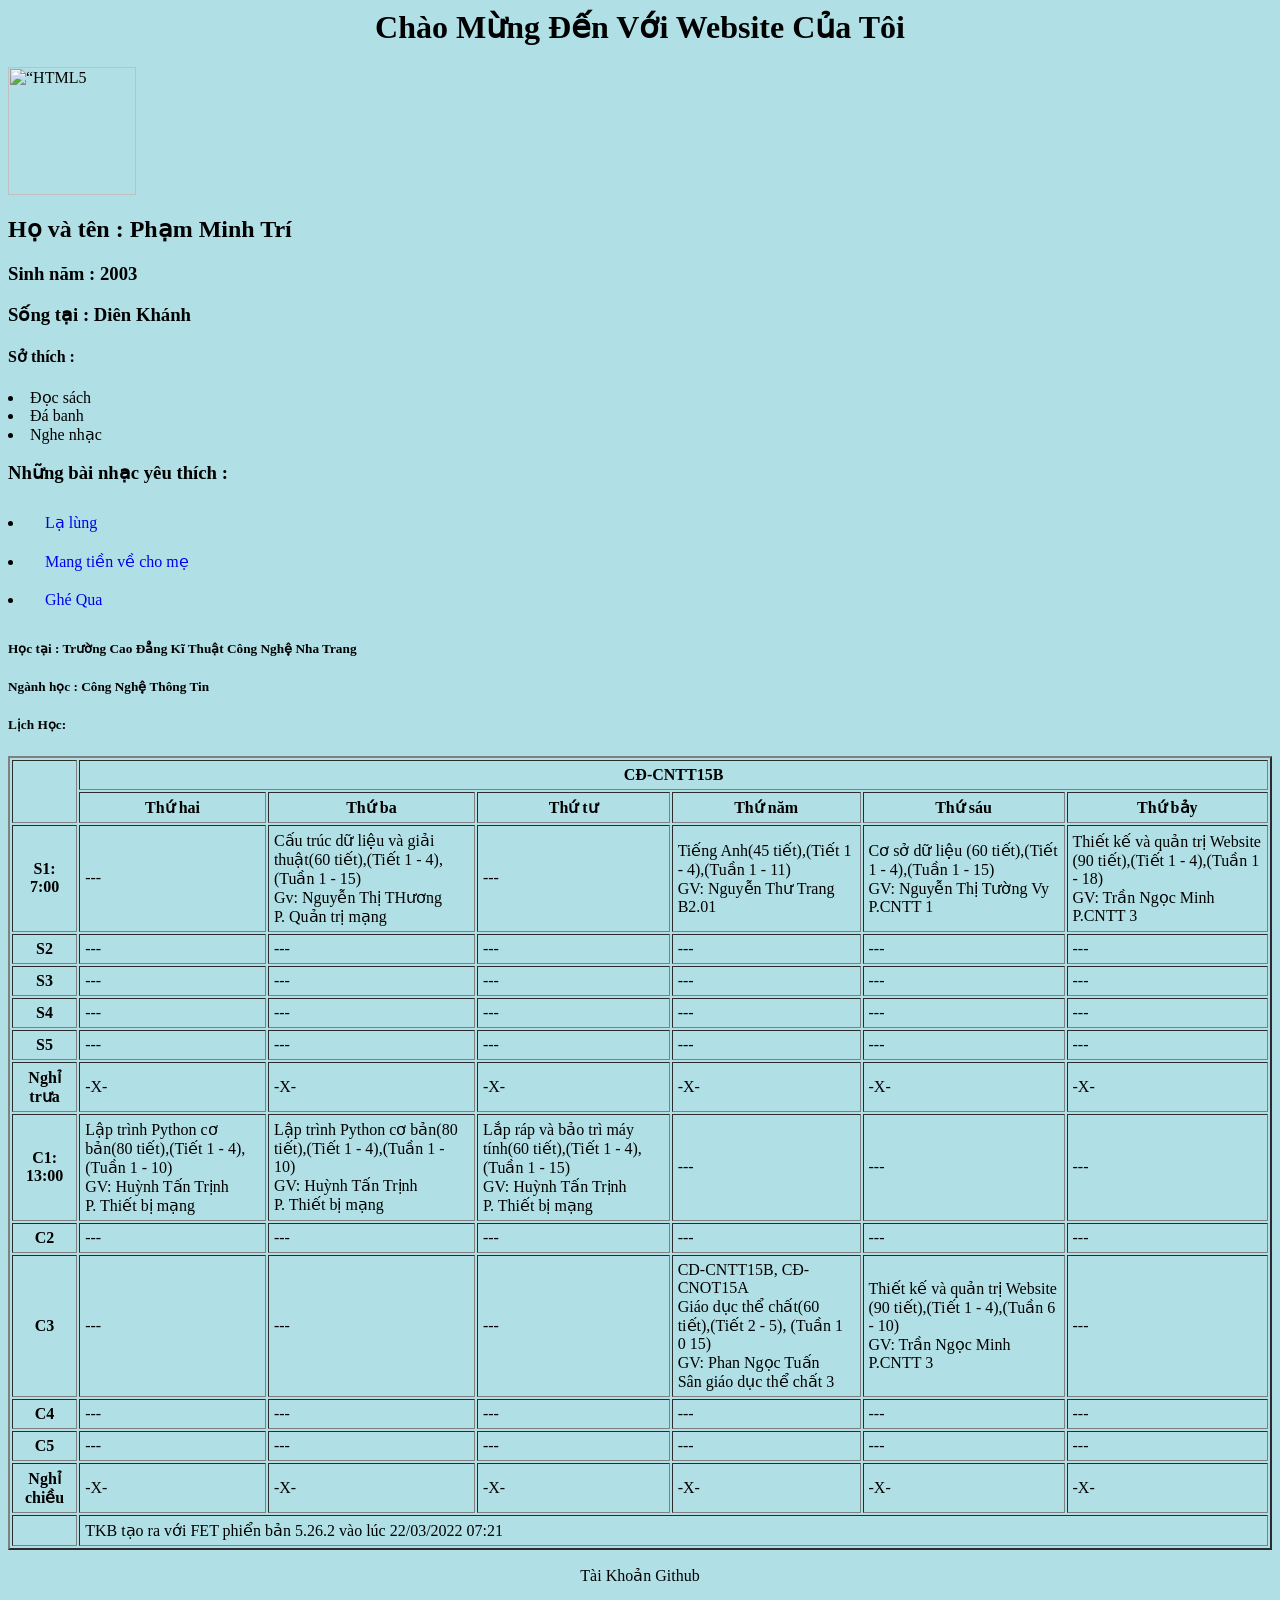
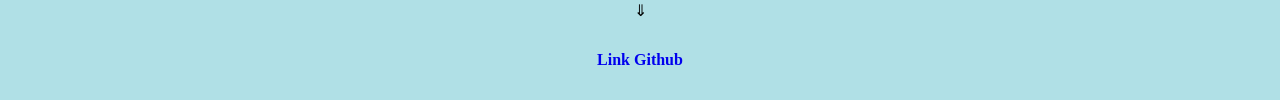
==== commit fa0b32ff: "Update gioi-thieu.html" ====
--- a/gioi-thieu.html
+++ b/gioi-thieu.html
@@ -1,237 +1,213 @@
-<!DOCTYPE html>
-<html lang="en">
-<head>
-    <meta charset="UTF-8">
-    <meta http-equiv="X-UA-Compatible" content="IE=edge">
-    <meta name="viewport" content="width=device-width, initial-scale=1.0">
-    <link rel="stylesheet" href="https://cdnjs.cloudflare.com/ajax/libs/font-awesome/6.1.1/css/all.min.css">
-    <script src="https://code.jquery.com/jquery-3.5.1.js"></script>
-    <title>Hello</title>
+<html>
+    <head>
+        <title>Profile</title>
+    </head>
+    <body>
+    <body style="background-color:powderblue;">
     <style>
-body {
-    background-image: url('https://www.lg.com/vn/images/FN6/AV-TONEFree-FN6-29-Selectable-Colors-Desktop.jpg');
-    background-repeat: no-repeat;
-    background-attachment: fixed;
-    background-size: 100% 100%;
-    display: block;
-    margin: 0px;
-    margin-top: 0px;
-    margin-right: 0px;
-    margin-bottom: 0px;
-    margin-left: 0px;
-}
-.container{
-    max-width: 960px;
-    margin: 0px auto;
-}
-  #header{
-    background-color: #131921;
-}
-nav{
-    display: flex;
-    justify-content: space-between;
-    justify-items: center;
-}
-#logo{
-    padding: 5px 0px;
-}
-#logo img{
-    max-width: 50px;
-    height: auto;
-}
+    div.a{
+    text-align: center;
+    }
 
-#main-menu{
-    display: flex;
-    list-style: none;
-    margin: 0;
-    padding: 0;
-}
-#main-menu li{
-    position: relative;
-}
-#main-menu li a{
-    color: #f8f8f8;
-    display: block;
-    padding: 18px 20px;
+    h1:hover{
+        color: blueviolet;
+    }
+    </style>
+    <div class="a">
+                <h1>
+                        Chào Mừng Đến Với Website Của Tôi
+                </h1>
+    </div>
+                <img src=https://avatars.githubusercontent.com/u/103323420?s=400&u=12b745312a41b7db3fab25d2dbd4dcf606dabef3&v=4=w1068-h667-no?authuser=0” alt=“HTML5 Icon” style=“width:128px;height:128px;”>
+                <h2>
+                        Họ và tên  : Phạm Minh Trí 
+                </h2>
+                <h3>
+                        Sinh năm : 2003
+                </h3>
+                <h3>
+                        Sống tại : Diên Khánh
+                </h3>
+                <h4>
+                        Sở thích :
+                </h4>
+                <li>
+                        Đọc sách
+                </li>
+                <li>
+                        Đá  banh
+                </li>
+                <li>
+                        Nghe nhạc
+                </li>
+                <h3> Những bài nhạc yêu thích :</h3>
+    <style>
+    a:link, a:visited {
+    background-color: AntiqueWhite1;
+    padding: 10px 15px;
+    text-align: center;
     text-decoration: none;
-}
-#main-menu ul.sub-menu{
-    position: absolute;
-    background-color: #131921;
-    padding: 15px 0px;
-    list-style: none;
-    width: 200px;
-    border: 1px solid;
-    display: none;
-}
-#main-menu li:hover>ul.sub-menu{
-    display: block;
-}
-#main-menu ul.sub-menu a{
-    padding: 8px 15px;
-    border: 1px solid #d3cbff;
-    left: 0;
-}
-#main-menu ul.sub-menu li:hover>a{
-    border-bottom: 1px solid #6e6e6e;
-}
-#main-menu ul.sub-menu li:last-child a{
-    border: none;
-}
-#main-menu ul.sub-menu ul.sub-menu{
-    left: 200px;
-    top : -15px;
-}
-#main-menu>li>a{
-    position: relative;
-}
-#main-menu>li>a::before{
-    content: "";
-    height: 4px;
-    width: 0px;
-    background: rgb(9, 255, 0);
-    position: absolute;
-    bottom: 0px;
-    left: 0px;
-    transition: 0.25s cubic-bezier(0.075, 0.82, 0.165, 1);
-}
-#main-menu>li:hover>a::before{
-    width: 100%;
-}
-#main-menu>li.has-child::after{
-    font-family: "Font Awesome 5 Free";
-    font-weight: 900;
-    content: "\f107";
-    color: #858585;
-    position: absolute;
-    top: 0px;
-    right: 0px;
-    padding: 18px 0px;
-}
-#main-menu .sub-menu li:hover>a{
-    color: crimson;
-}
-#main-menu .sub-menu>li.has-child::after{
-    font-family: "Font Awesome 5 Free";
-    font-weight: 900;
-    content: "\f105";
-    color: #858585;
-    position: absolute;
-    top: 0px;
-    right: 10px;
-    padding: 8px 0px; 
-}
-#main-menu .sub-menu>li.has-child:hover::after{
-    color: crimson;
-}
-#search-box{
-    background: #fff;
-    border-radius: 30px;
-}
-#search-box #search-text{
-    border: none;
-    outline: none;
-    background: none;
-    font-size: 18px;
-    width: 0;
-    padding: 0;
-    transition: all 0.25s ease-in-out;
-}
-#search-box #search-text, #search-box #search-text:valid{
-    width: 150px;
-    }
-#search-box #search-btn{
-    background-color: rgb(255, 255, 255);
-    cursor: pointer;
-    border: none;
-    border-radius: 50%;
-    font-size: 18px;
-}
-#toggle {
-        display: none;
-        background: #131921;
-        color: #fff;
-        text-align: right;
-        padding: 10px;
-        font-size: 20px;
-        cursor: pointer;
+    display: inline-block;
     }
 
-#text{
-    text-align: center;
-}
-    @media screen and (max-width: 768px) {
-        #main-menu {
-            flex-direction: column;
-            text-align: center;
-        }
-        #toggle {
-            display: block;
-        }
-        nav {
-            display: none;
-        }
-    }
-</style>
-    <script>
-        $(document).ready(function() {
-            $('#toggle').click(function() {
-                $('nav').slideToggle();
-            });
-        })
-    </script>
+    a:hover, a:active {
+    background-color: pink;
+    }
     </style>
-</head>
-
-<body>
-    <header>
-        <div id="wrapper">
-            <div id="header">
-                <div id="toggle">
-                    <i class="fas fa-bars"></i>
-                </div>
-                <nav class="container">
-                    <a href="" id="logo">
-                        <img src="https://scontent.fdad1-2.fna.fbcdn.net/v/t1.15752-9/279415069_421397796482135_5405203816598297310_n.png?_nc_cat=105&ccb=1-6&_nc_sid=ae9488&_nc_ohc=KAGmrA6tv-MAX-FK5AN&_nc_ht=scontent.fdad1-2.fna&oh=03_AVIz6TD-S-7W6XSk_LWoz6osKfoD4nPGfxFp8Tytal7d5g&oe=62A44F2E" alt="Image-logo">
-                    </a>
-                    <ul id="main-menu">
-                        <li><a href="">Trang Chủ</a></li>
-                        <li><a href="https://phamminhtri20.github.io/gioi-thieu.html">Giới Thiệu</a></li>
-                        <li><a href="">Bài Tập</a>
-                            <ul class="sub-menu">
-                                <li><a href="">HTML</a>
-                                    <ul class="sub-menu">
-                                        <li><a href="https://phamminhtri20.github.io/page1.html">Review Book</a></li>
-                                </li>
-                            </ul>
-                        </li>           
-                        <!-- <li><a href="">CSS</a> -->
-                            <!-- <ul class="sub-menu">
-                                <li><a href=""></a></li>
-                    </ul> -->
-                        <!-- </li> -->
-                    </ul>
-                    <li><a href="https://www.facebook.com/Hi.Im.Mr.Trii">Facebook</a></li>
-                    <li><br><form action="" id="search-box">
-                        <input type="text" id="search-text"placeholder="Bạn muốn tìm gì?" required>
-                        <button id="search-btn"><i class="fa-solid fa-magnifying-glass"></i></button>
-                    </form></li>
-                </nav>
-
-            </div>
-        </div>
-        <script src="https://code.jquery.com/jquery-3.6.0.js"></script>
-        <script>
-            $(document).ready(function(){
-                $('.sub-menu').parent('li').addClass('has-child');
-            });
-        </script>
-    </header>
-    <section>
-
-    </section>
-    <footer>
-
-    </footer>
+                <li>
+                <a href = " https://www.youtube.com/watch?v=F5tS5m86bOI " > Lạ lùng </a>
+                </li>
+                <li>
+                <a href = " https://www.youtube.com/watch?v=UVbv-PJXm14 " > Mang tiền về cho mẹ </a>
+                </li>
+                <li>
+                <a href = " https://www.youtube.com/watch?v=zEWSSod0zTY " > Ghé Qua </a>
+                </li>
+                <h5>
+                        Học tại : Trường Cao Đẳng Kĩ Thuật Công Nghệ Nha Trang
+                </h5>
+                <h5>
+                        Ngành học : Công Nghệ Thông Tin
+                </h5>
+                <h5>
+                Lịch Học:
+                </h5>
+                <table border="2" cellspacing="2" cellpadding="5">
+        <tr>
+            <td rowspan="2"></td>
+            <th colspan="6">CĐ-CNTT15B</th>
+        </tr>
+        <tr>
+    
+            <th>Thứ hai</th>
+            <th>Thứ ba</th>
+            <th>Thứ tư</th> 
+            <th>Thứ năm</th>
+            <th>Thứ sáu</th>
+            <th>Thứ bảy</th>
+        </tr>
+        <tr>
+            <th>S1: 7:00</th>
+            <td>---</td>
+            <td>Cấu trúc dữ liệu và giải thuật(60 tiết),(Tiết 1 - 4),(Tuần 1 - 15)<br> Gv: Nguyễn Thị THương<br> P. Quản trị mạng</td>
+            <td>---</td>
+            <td>Tiếng Anh(45 tiết),(Tiết 1 - 4),(Tuần 1 - 11)<br> GV: Nguyễn Thư Trang <br> B2.01 </td>
+            <td>Cơ sở dữ liệu (60 tiết),(Tiết 1 - 4),(Tuần 1 - 15)<br>GV: Nguyễn Thị Tường Vy <br> P.CNTT 1</td>
+            <td>Thiết kế và quản trị Website (90 tiết),(Tiết 1 - 4),(Tuần 1 - 18) <br> GV: Trần Ngọc Minh <br> P.CNTT 3</td>
+        </tr>
+        <tr>
+            <th>S2</th>
+            <td>---</td>
+            <td>---</td>
+            <td>---</td>
+            <td>---</td>
+            <td>---</td>
+            <td>---</td>
+        </tr>
+        <tr>
+            <th>S3</th>
+            <td>---</td>
+            <td>---</td>
+            <td>---</td>
+            <td>---</td>
+            <td>---</td>
+            <td>---</td>
+        </tr>
+        <tr>
+            <th>S4</th>
+            <td>---</td>
+            <td>---</td>
+            <td>---</td>
+            <td>---</td>
+            <td>---</td>
+            <td>---</td>
+        </tr>
+        <tr>
+            <th>S5</th>
+            <td>---</td>
+            <td>---</td>
+            <td>---</td>
+            <td>---</td>
+            <td>---</td>
+            <td>---</td>
+        </tr>
+        <tr>
+            <th>Nghỉ trưa</th>
+            <td>-X-</td>
+            <td>-X-</td>
+            <td>-X-</td>
+            <td>-X-</td>
+            <td>-X-</td>
+            <td>-X-</td>
+        </tr>
+        <tr>
+            <th>C1: 13:00</th>
+            <td>Lập trình Python cơ bản(80 tiết),(Tiết 1 - 4),(Tuần 1 - 10) <br> GV: Huỳnh Tấn Trịnh <br> P. Thiết bị mạng</td>
+            <td>Lập trình Python cơ bản(80 tiết),(Tiết 1 - 4),(Tuần 1 - 10) <br> GV: Huỳnh Tấn Trịnh <br> P. Thiết bị mạng</td>
+            <td>Lắp ráp và bảo trì máy tính(60 tiết),(Tiết 1 - 4),(Tuần 1 - 15) <br> GV: Huỳnh Tấn Trịnh <br> P. Thiết bị mạng</td>
+            <td>---</td>
+            <td>---</td>
+            <td>---</td>
+        </tr>
+        <tr>
+            <th>C2</th>
+            <td>---</td>
+            <td>---</td>
+            <td>---</td>
+            <td>---</td>
+            <td>---</td>
+            <td>---</td>
+        </tr>
+        <tr>
+            <th>C3</th>
+            <td>---</td>
+            <td>---</td>
+            <td>---</td>
+            <td>CD-CNTT15B, CĐ-CNOT15A <br> Giáo dục thể chất(60 tiết),(Tiết 2 - 5), (Tuần 1 0 15) <br> GV: Phan Ngọc Tuấn <br> Sân giáo dục thể chất 3</td>
+            <td>Thiết kế và quản trị Website (90 tiết),(Tiết 1 - 4),(Tuần 6 - 10) <br> GV: Trần Ngọc Minh <br> P.CNTT 3</td>
+            <td>---</td>
+        </tr>
+        <tr>
+            <th>C4</th>
+            <td>---</td>
+            <td>---</td>
+            <td>---</td>
+            <td>---</td>
+            <td>---</td>
+            <td>---</td>
+        </tr>
+        <tr>
+            <th>C5</th>
+            <td>---</td>
+            <td>---</td>
+            <td>---</td>
+            <td>---</td>
+            <td>---</td>
+            <td>---</td>
+        </tr>
+        <tr>
+            <th>Nghỉ chiều</th>
+            <td>-X-</td>
+            <td>-X-</td>
+            <td>-X-</td>
+            <td>-X-</td>
+            <td>-X-</td>
+            <td>-X-</td>
+        </tr>
+        <tr>
+            <td></td>
+            <td colspan="6">TKB tạo ra với FET phiển bản 5.26.2 vào lúc 22/03/2022 07:21</td>
+        </tr>
+        
+    </table>
+                
+    <div class="a">
+        <p> Tài Khoản Github</p>
+        <p>⇓<p>
+        <h4>
+        <a href= " https://github.com/PhamMinhTri20 " > Link Github </a>
+        </h4>
+    </div>
+    
 </body>
 </html>
